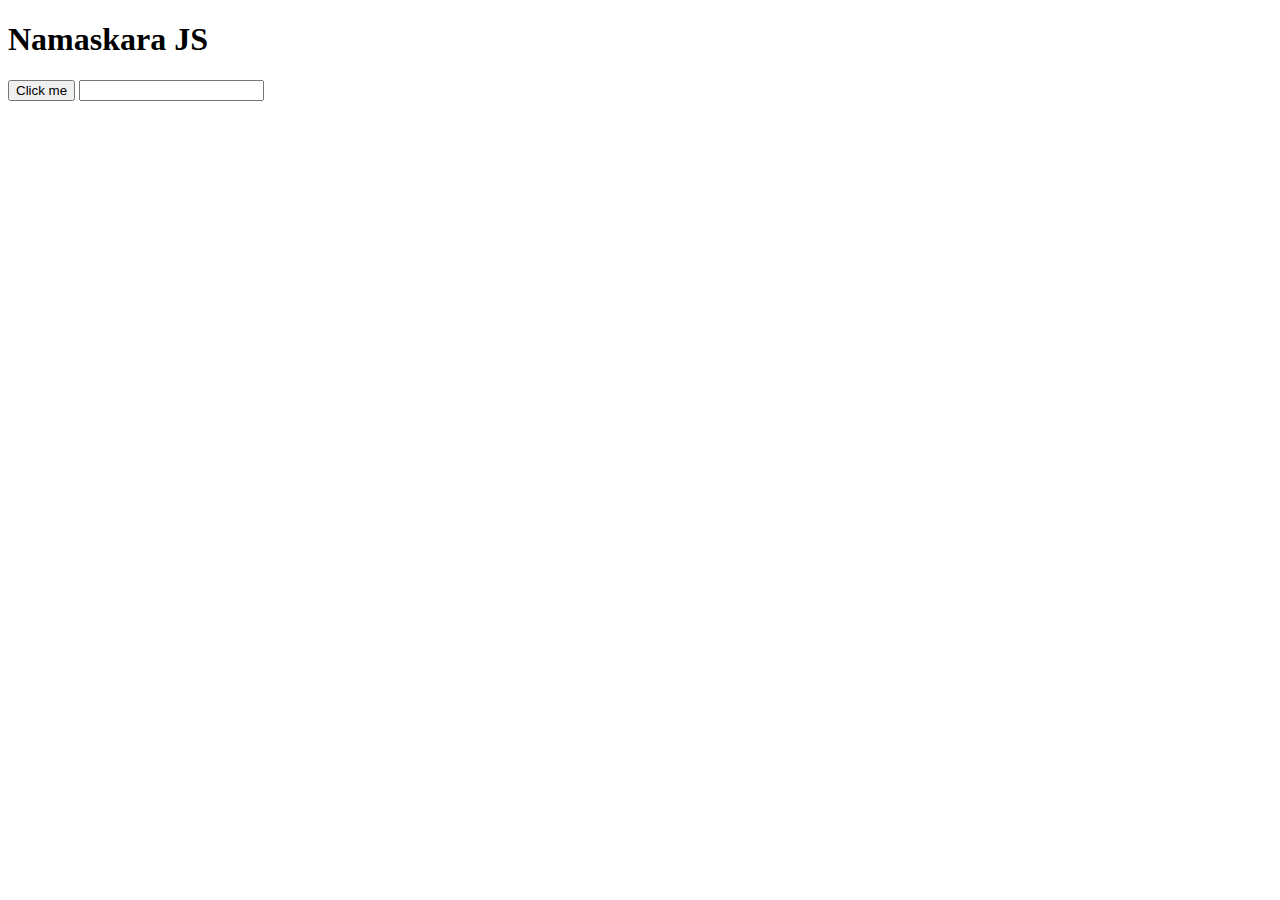
==== index.html @ a69759d8 "JS dig-deep" ====
<!DOCTYPE html>
<html lang="en">
  <head>
    <meta charset="UTF-8" />
    <meta http-equiv="X-UA-Compatible" content="IE=edge" />
    <meta name="viewport" content="width=device-width, initial-scale=1.0" />
    <title>Namaskara JS</title>
  </head>
  <body>
    <h1>Namaskara JS</h1>

    <button id="button-click-me">Click me</button>
    <input type="text" onkeyup="betterFunction()" />

    <script src="app.js"></script>
    <script async src="javascript.info.js"></script>
    <script defer src="jsthoughts.js"></script>
    <script defer src="debounce_throttle.js"></script>
  </body>
</html>
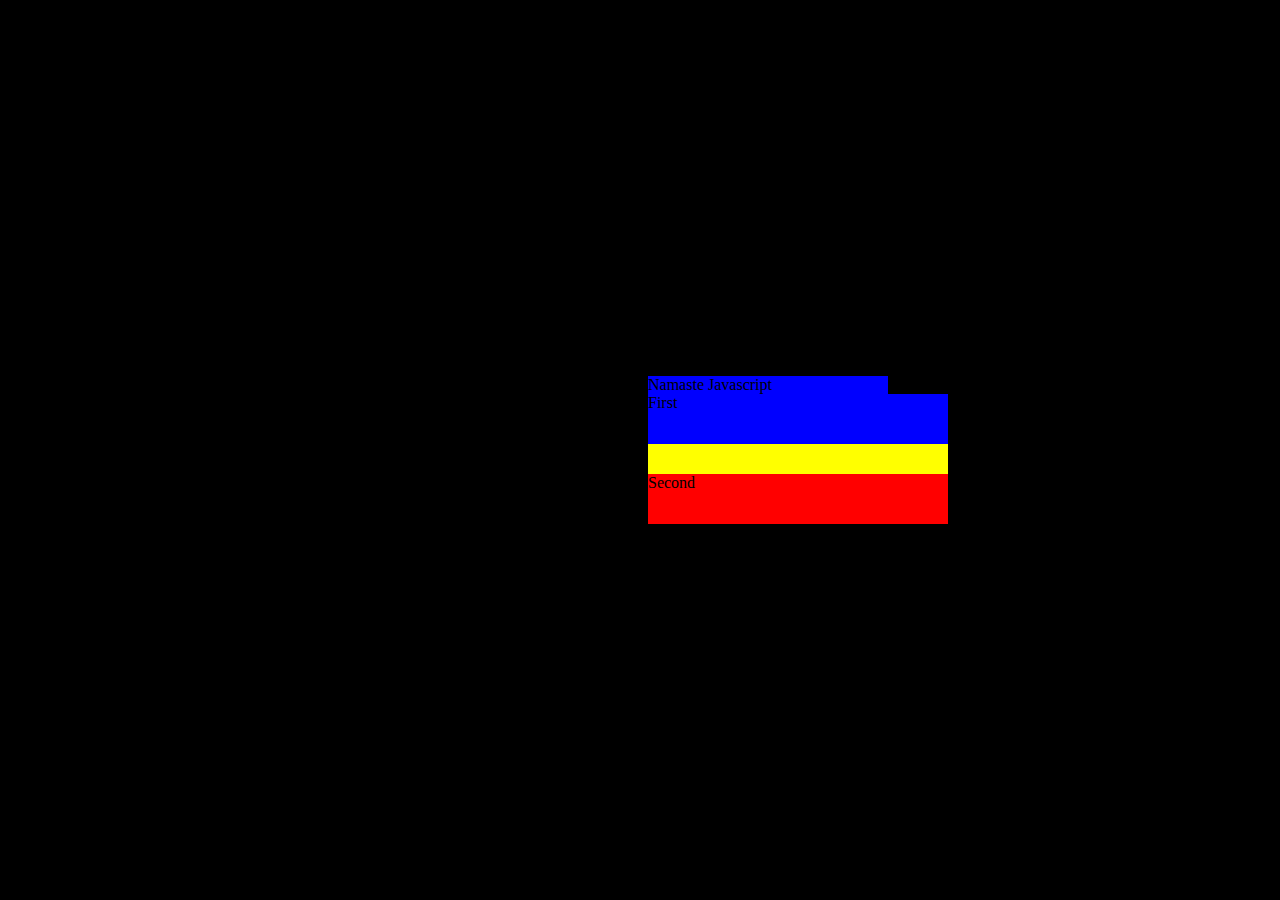
==== commit b1b8fc2e: "ben awad dan ab interview" ====
--- a/index.html
+++ b/index.html
@@ -1,20 +1,40 @@
 <!DOCTYPE html>
-<html lang="en">
+<html
+  lang="en"
+  style="
+    width: 20%;
+    margin: auto;
+    left: 50%;
+    position: absolute;
+    top: 50%;
+    transform: translate(0, -50%);
+  "
+>
   <head>
     <meta charset="UTF-8" />
     <meta http-equiv="X-UA-Compatible" content="IE=edge" />
     <meta name="viewport" content="width=device-width, initial-scale=1.0" />
     <title>Namaskara JS</title>
   </head>
-  <body>
-    <h1>Namaskara JS</h1>
+  <body style="background-color: black">
+    <div style="background-color: blue">Namaste Javascript</div>
 
-    <button id="button-click-me">Click me</button>
-    <input type="text" onkeyup="betterFunction()" />
+    <!-- <button id="button-click-me">Click me</button> -->
+    <!-- <input type="text" onkeyup="betterFunction()" /> -->
 
-    <script src="app.js"></script>
+    <div style="background-color: yellow; width: 300px">
+      <div style="background-color: blue; height: 50px; margin-bottom: 30px">
+        First
+      </div>
+      <div style="background-color: red; height: 50px; margin-top: 20px">
+        Second
+      </div>
+    </div>
+
+    <!-- <script src="app.js"></script>
     <script async src="javascript.info.js"></script>
     <script defer src="jsthoughts.js"></script>
-    <script defer src="debounce_throttle.js"></script>
+    <script defer src="debounce_throttle.js"></script> -->
+    <script src="dan_awad_interview.js"></script>
   </body>
 </html>
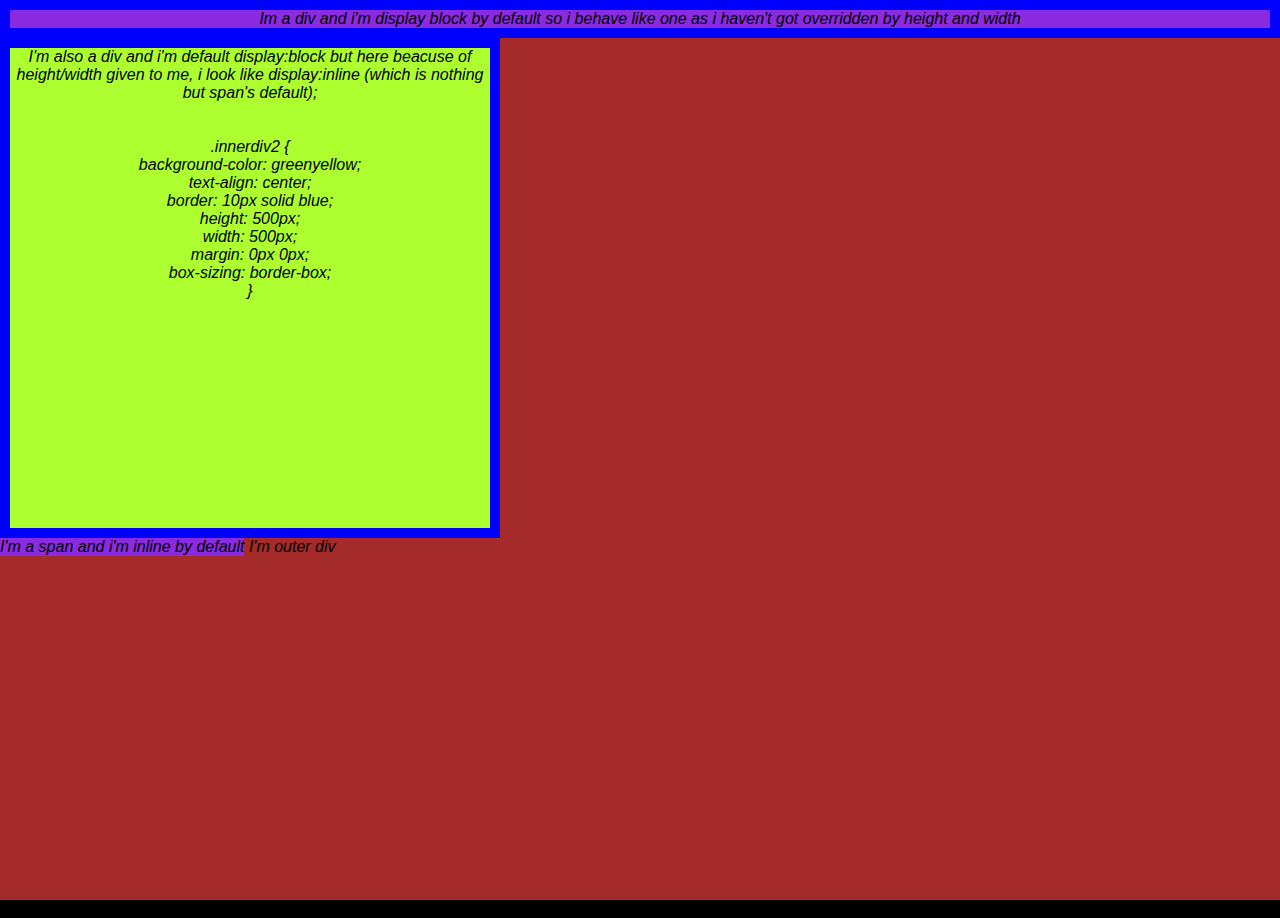
==== commit d3cd6368: "display property CSS" ====
--- a/index.html
+++ b/index.html
@@ -1,40 +1,67 @@
+<!-- style="
+width: 20%;
+margin: auto;
+left: 50%;
+position: absolute;
+top: 50%;
+transform: translate(0, -50%);
+" -->
 <!DOCTYPE html>
-<html
-  lang="en"
-  style="
-    width: 20%;
-    margin: auto;
-    left: 50%;
-    position: absolute;
-    top: 50%;
-    transform: translate(0, -50%);
-  "
->
+<html lang="en">
   <head>
     <meta charset="UTF-8" />
     <meta http-equiv="X-UA-Compatible" content="IE=edge" />
     <meta name="viewport" content="width=device-width, initial-scale=1.0" />
-    <title>Namaskara JS</title>
+    <title>Namaskara JS, CSS 0 to hero</title>
   </head>
-  <body style="background-color: black">
-    <div style="background-color: blue">Namaste Javascript</div>
+  <body class="body">
+    <div class="outerdiv">
+      <div class="innerdiv1">
+        Im a div and i'm display block by default so i behave like one as i
+        haven't got overridden by height and width
+      </div>
+      <div class="innerdiv2">
+        I'm also a div and i'm default display:block but here beacuse of
+        height/width given to me, i look like display:inline (which is nothing
+        but span's default);
 
-    <!-- <button id="button-click-me">Click me</button> -->
-    <!-- <input type="text" onkeyup="betterFunction()" /> -->
+        <br />
+        <br />
+        <br />
+        .innerdiv2 { <br />
+        background-color: greenyellow; <br />
+        text-align: center; <br />
+        border: 10px solid blue; <br />
+        height: 500px; <br />
+        width: 500px; <br />
+        margin: 0px 0px; <br />
+        box-sizing: border-box; <br />
+        }
+      </div>
 
-    <div style="background-color: yellow; width: 300px">
+      <span class="span">I'm a span and i'm inline by default</span>
+      I'm outer div
+    </div>
+
+    <script src="dan_awad_interview.js"></script>
+    <link rel="stylesheet" href="displayProperty.css" />
+    i'm body
+  </body>
+</html>
+
+<!-- <button id="button-click-me">Click me</button> -->
+<!-- <input type="text" onkeyup="betterFunction()" /> -->
+
+<!-- <div style="background-color: yellow; width: 300px">
       <div style="background-color: blue; height: 50px; margin-bottom: 30px">
         First
       </div>
       <div style="background-color: red; height: 50px; margin-top: 20px">
         Second
       </div>
-    </div>
+    </div> -->
 
-    <!-- <script src="app.js"></script>
+<!-- <script src="app.js"></script>
     <script async src="javascript.info.js"></script>
     <script defer src="jsthoughts.js"></script>
     <script defer src="debounce_throttle.js"></script> -->
-    <script src="dan_awad_interview.js"></script>
-  </body>
-</html>
--- a/displayProperty.css
+++ b/displayProperty.css
@@ -0,0 +1,40 @@
+* {
+  margin: 0;
+}
+
+.body {
+  background-color: black;
+  font-family: "Segoe UI", Tahoma, Geneva, Verdana, sans-serif;
+  font-style: italic;
+  font-weight: 500;
+  /* color: yellow; */
+}
+
+/* body has inline font properties in the html and background*/
+.outerdiv {
+  height: 100vh;
+  background-color: brown;
+  border-radius: border box;
+}
+
+.innerdiv1 {
+  background-color: antiquewhite;
+  text-align: center;
+  border: 10px solid blue;
+  background-color: blueviolet;
+}
+
+.innerdiv2 {
+  background-color: greenyellow;
+  text-align: center;
+  border: 10px solid blue;
+  height: 500px;
+  width: 500px;
+  margin: 0px 0px;
+  box-sizing: border-box;
+}
+
+.span {
+  display: inline-block;
+  background-color: blueviolet;
+}
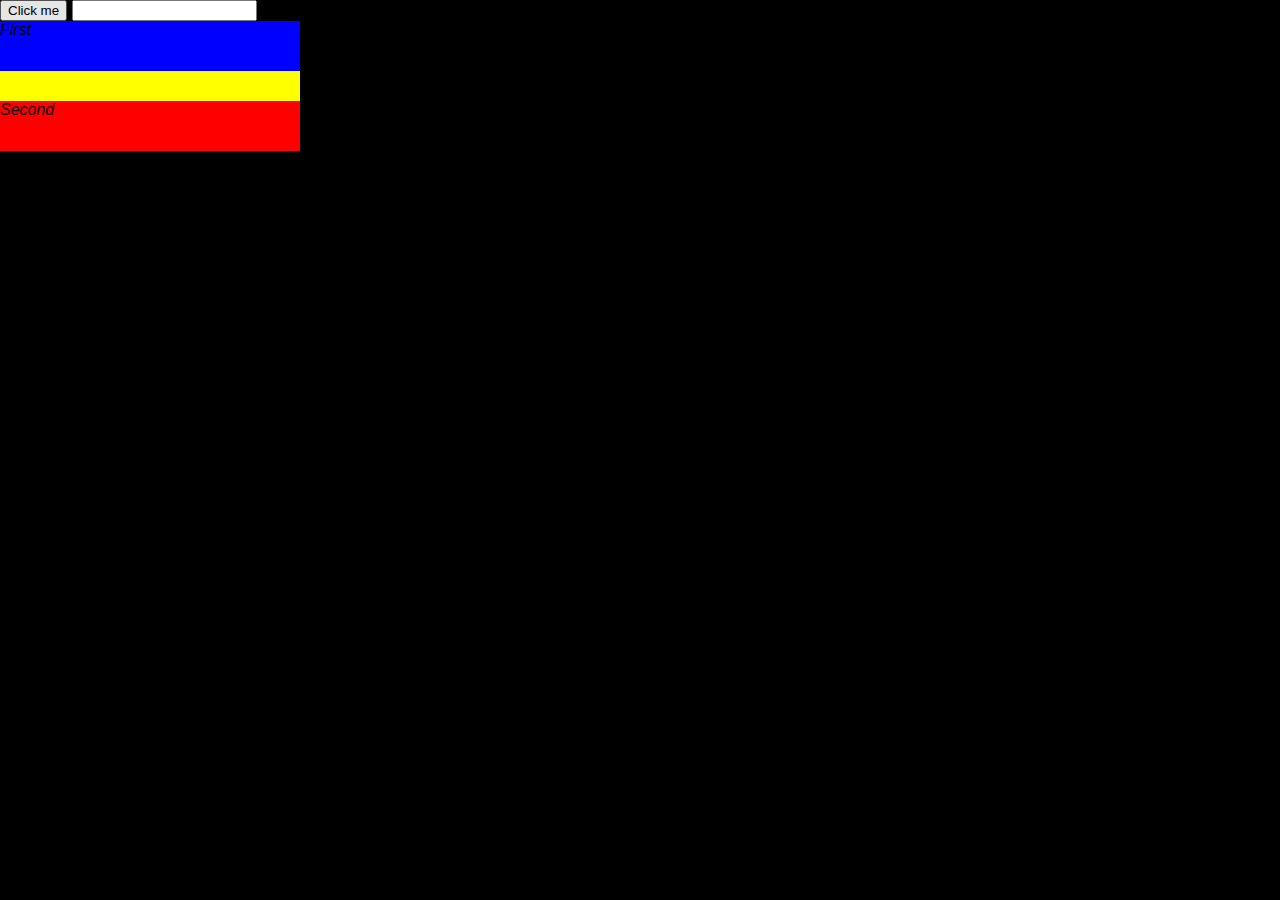
==== commit 0face1a9: "js practise" ====
--- a/index.html
+++ b/index.html
@@ -15,7 +15,9 @@
     <title>Namaskara JS, CSS 0 to hero</title>
   </head>
   <body class="body">
-    <div class="outerdiv">
+    <button id="button-click-me">Click me</button>
+    <input type="text" onkeyup="betterFunction()" />
+    <!-- <div class="outerdiv">
       <div class="innerdiv1">
         Im a div and i'm display block by default so i behave like one as i
         haven't got overridden by height and width
@@ -41,27 +43,22 @@
 
       <span class="span">I'm a span and i'm inline by default</span>
       I'm outer div
-    </div>
+    </div> -->
 
-    <script src="dan_awad_interview.js"></script>
-    <link rel="stylesheet" href="displayProperty.css" />
-    i'm body
-  </body>
-</html>
-
-<!-- <button id="button-click-me">Click me</button> -->
-<!-- <input type="text" onkeyup="betterFunction()" /> -->
-
-<!-- <div style="background-color: yellow; width: 300px">
+    <div style="background-color: yellow; width: 300px">
       <div style="background-color: blue; height: 50px; margin-bottom: 30px">
         First
       </div>
       <div style="background-color: red; height: 50px; margin-top: 20px">
         Second
       </div>
-    </div> -->
-
-<!-- <script src="app.js"></script>
+    </div>
+    <script src="dan_awad_interview.js"></script>
+    <link rel="stylesheet" href="displayProperty.css" />
+    <script src="app.js"></script>
     <script async src="javascript.info.js"></script>
     <script defer src="jsthoughts.js"></script>
-    <script defer src="debounce_throttle.js"></script> -->
+    <script defer src="debounce_throttle.js"></script>
+    i'm body
+  </body>
+</html>
